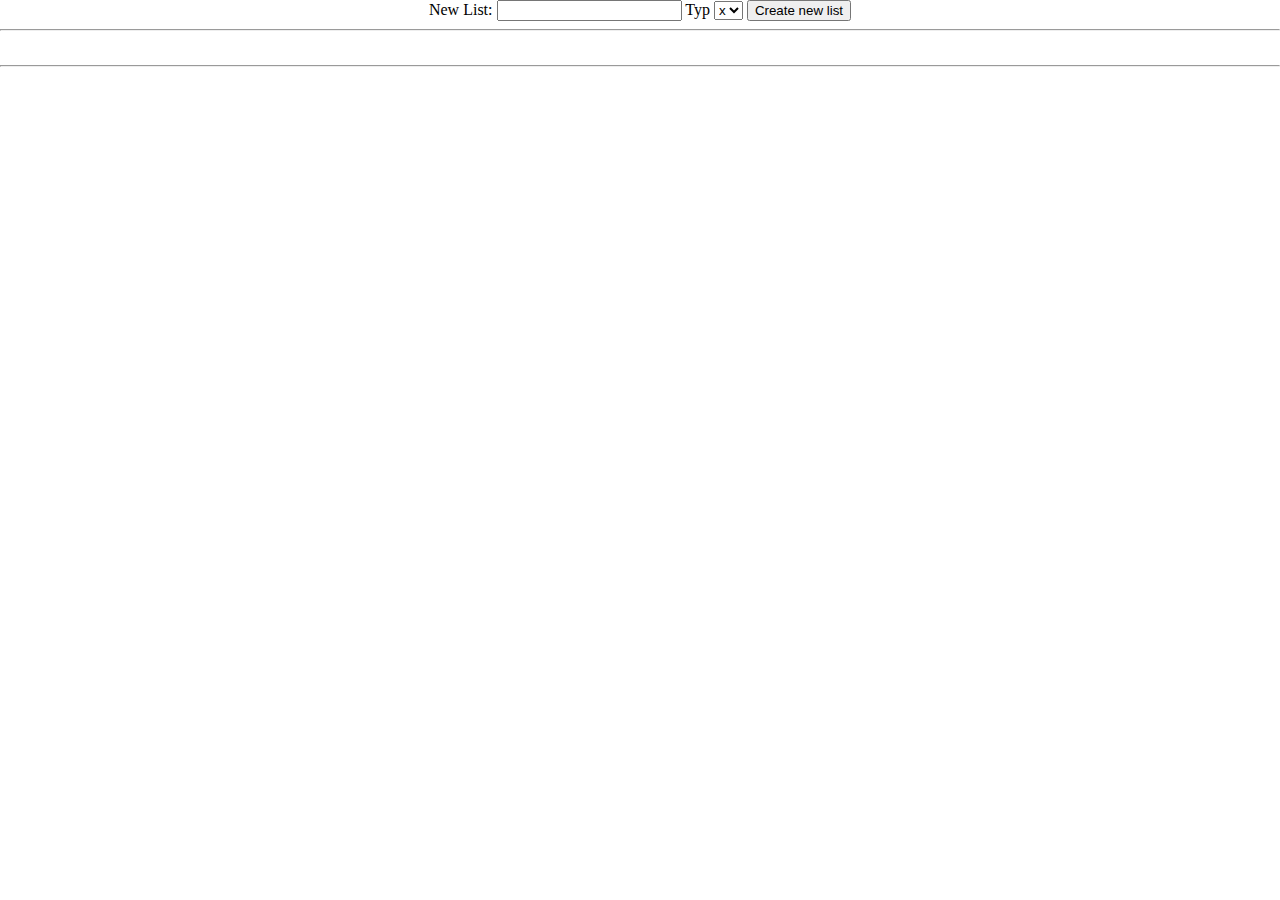
==== index.html @ 553122ec "centerd css" ====
<!DOCTYPE html>

<html ng-app>
<head>
  <meta charset="utf8" />
  <title>2do</title>
  <link rel="stylesheet" href="first.css">
</head>
<body>
  <div class="container">
    <div class="content">
      <form id="newListForm">
        <label>New List:
        <input type="text" id="newListName">
        <label>Typ
          <select id="newListTyp">
            <option value="x">x</option>
            <option value="y">y</option>
            <option value="z">z</option>
          </select>
        </label>
        <input type="submit" id="createNewListButton" value="Create new list">
        </label>
      </form>
    </div>
  <hr>
  <div class="content">
    <table id="allListsTable"></table>
  </div>
  <hr>
  <div class="content">
    <table id="activListTable"></table>
  </div>
  </div>

  <script type="text/javascript" src="persistence.js"></script>
</body>
</html>
---- first.css ----
html, body {
    margin: 0;
    padding: 0;
    width: 100%;
    height: 100%;
    display: table;
}
.container {
    display: table-cell;
    text-align: center;
    vertical-align: top;
}

.content {
    display: inline-block;
    text-align: left;
}

.true{
  text-decoration: line-through;
}

.hidden {
  visibility: hidden;
  width: 1px;
}
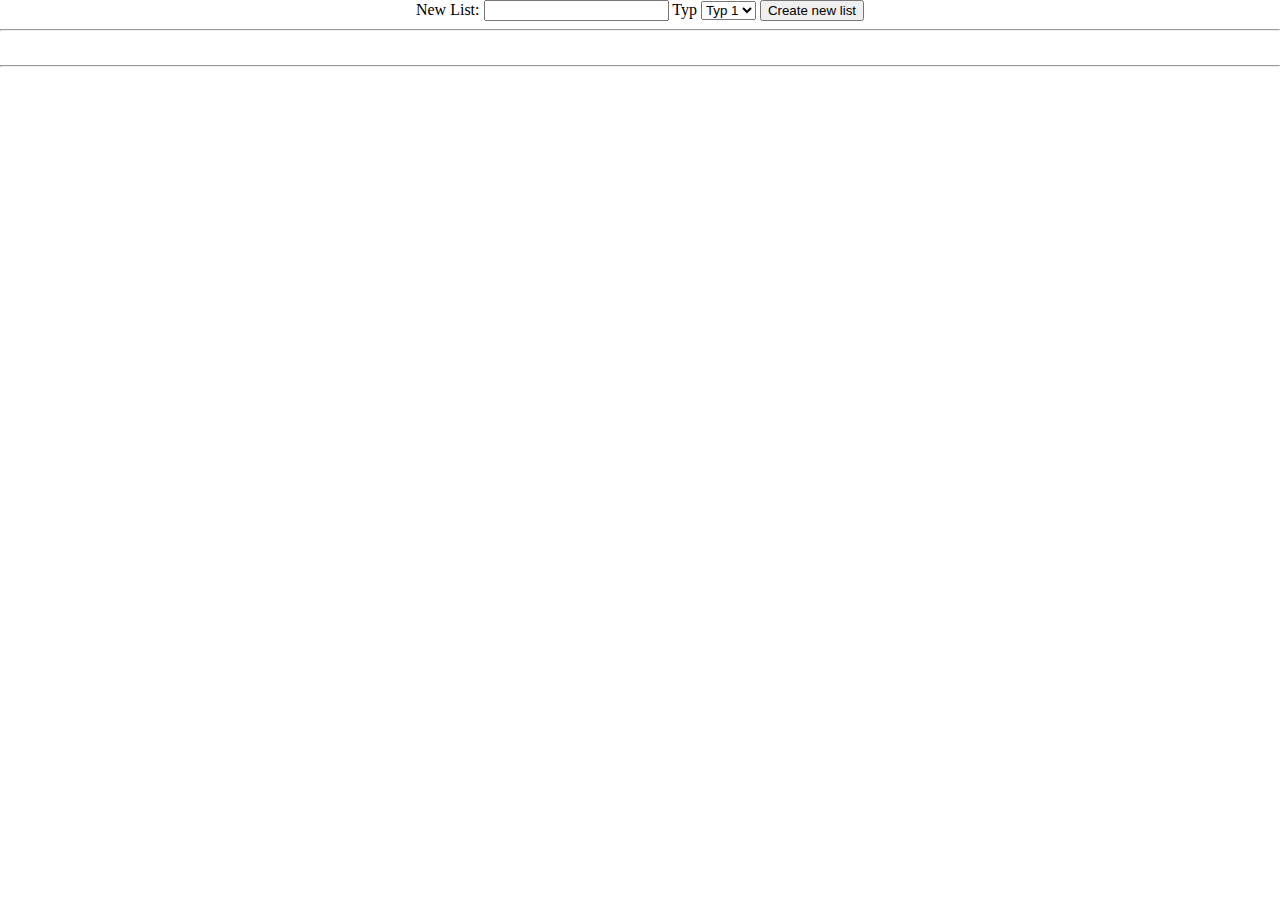
==== commit 02c647d1: "typenames" ====
--- a/index.html
+++ b/index.html
@@ -8,15 +8,15 @@
 </head>
 <body>
   <div class="container">
-    <div class="content">
+    <div class="content"> <!-- div for the "create new 2do list" form-->
       <form id="newListForm">
         <label>New List:
         <input type="text" id="newListName">
         <label>Typ
           <select id="newListTyp">
-            <option value="x">x</option>
-            <option value="y">y</option>
-            <option value="z">z</option>
+            <option value="Typ1">Typ 1</option>
+            <option value="Typ2">Typ 2</option>
+            <option value="Typ3">Typ 3</option>
           </select>
         </label>
         <input type="submit" id="createNewListButton" value="Create new list">
@@ -24,11 +24,11 @@
       </form>
     </div>
   <hr>
-  <div class="content">
+  <div class="content"> <!-- div for all found 2do lists -->
     <table id="allListsTable"></table>
   </div>
   <hr>
-  <div class="content">
+  <div class="content"> <!-- div for the entries of the selected 2do list -->
     <table id="activListTable"></table>
   </div>
   </div>
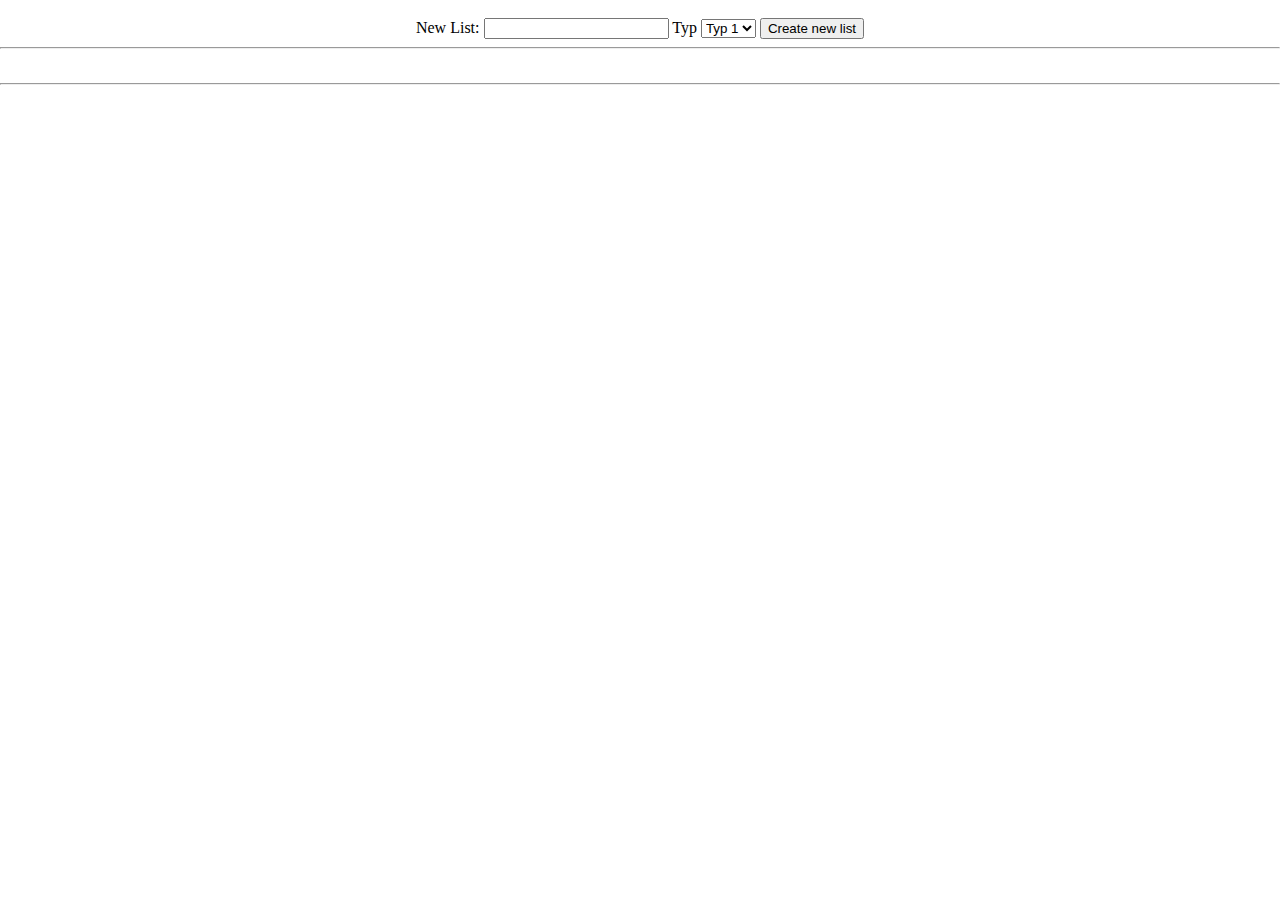
==== commit c8d086ed: "br add" ====
--- a/index.html
+++ b/index.html
@@ -9,6 +9,7 @@
 <body>
   <div class="container">
     <div class="content"> <!-- div for the "create new 2do list" form-->
+      <br>
       <form id="newListForm">
         <label>New List:
         <input type="text" id="newListName">
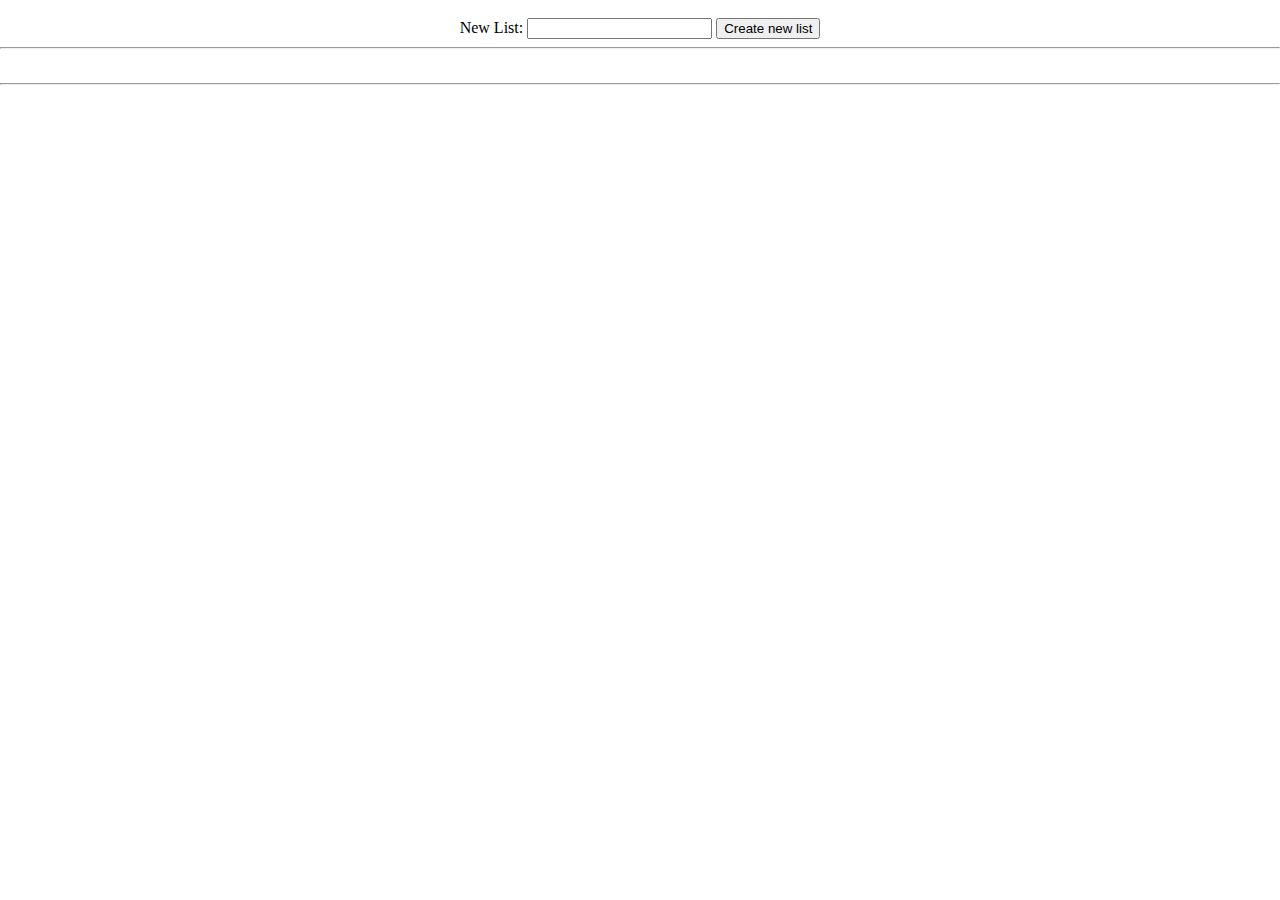
==== commit ddc276e1: "Deadlines" ====
--- a/index.html
+++ b/index.html
@@ -13,13 +13,6 @@
       <form id="newListForm">
         <label>New List:
         <input type="text" id="newListName">
-        <label>Typ
-          <select id="newListTyp">
-            <option value="Typ1">Typ 1</option>
-            <option value="Typ2">Typ 2</option>
-            <option value="Typ3">Typ 3</option>
-          </select>
-        </label>
         <input type="submit" id="createNewListButton" value="Create new list">
         </label>
       </form>
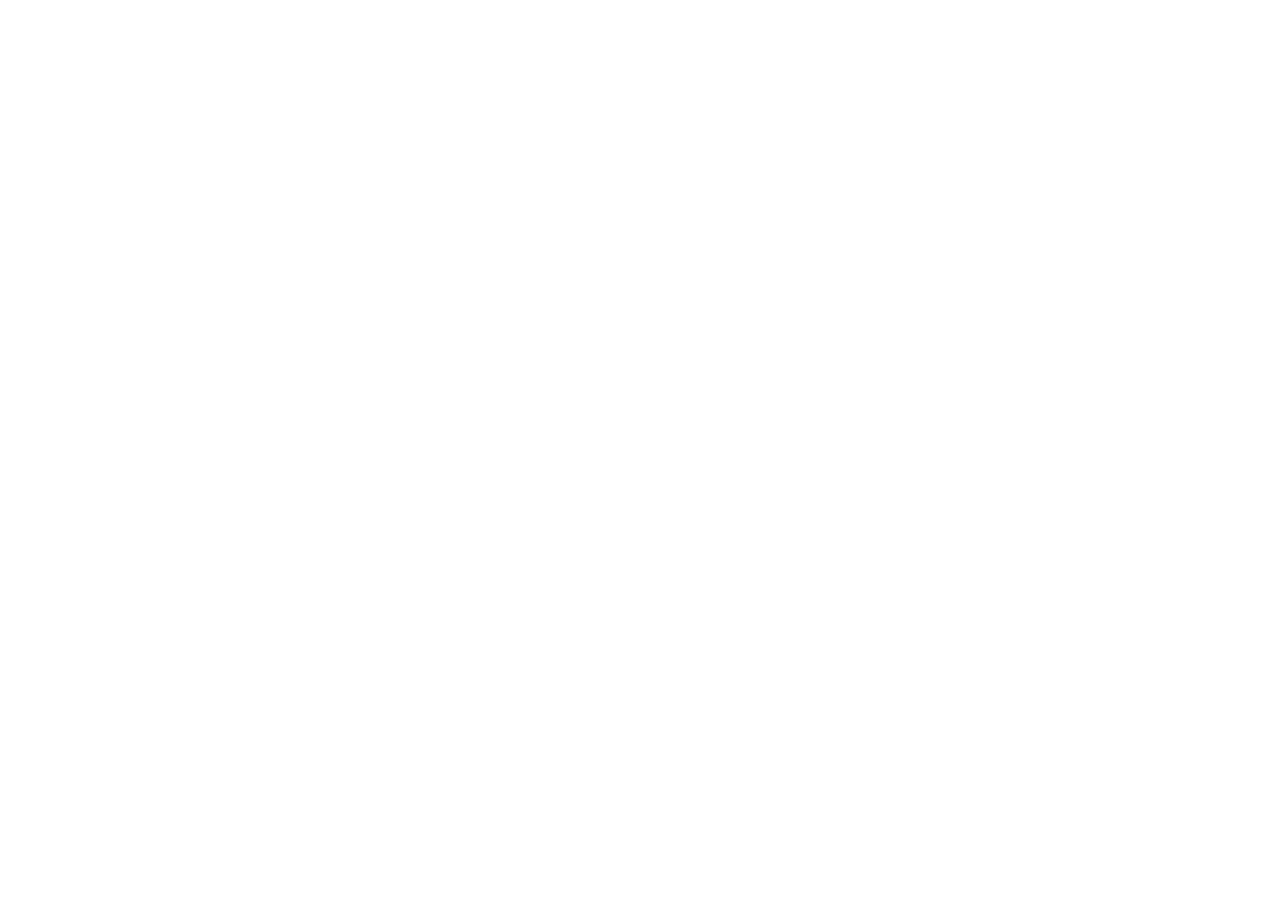
==== commit fa5063ad: "React init" ====
--- a/index.html
+++ b/index.html
@@ -5,10 +5,14 @@
   <meta charset="utf8" />
   <title>2do</title>
   <link rel="stylesheet" href="first.css">
+  <script src="https://cdnjs.cloudflare.com/ajax/libs/react/15.1.0/react.js"></script>
+  <script src="https://cdnjs.cloudflare.com/ajax/libs/react/15.1.0/react-dom.js"></script>
+  <script src="https://cdnjs.cloudflare.com/ajax/libs/babel-core/5.8.34/browser.min.js"></script>
 </head>
 <body>
+  <!--
   <div class="container">
-    <div class="content"> <!-- div for the "create new 2do list" form-->
+    <div class="content">
       <br>
       <form id="newListForm">
         <label>New List:
@@ -18,15 +22,21 @@
       </form>
     </div>
   <hr>
-  <div class="content"> <!-- div for all found 2do lists -->
+  <div class="content">
     <table id="allListsTable"></table>
   </div>
   <hr>
-  <div class="content"> <!-- div for the entries of the selected 2do list -->
+  <div class="content">
     <table id="activListTable"></table>
   </div>
   </div>
-
   <script type="text/javascript" src="persistence.js"></script>
+-->
+  <div id="content"></div>
+  <script type="text/babel" src="reactsolution.jsx"></script>
+  <script type="text/babel">
+    // To get started with this tutorial running your own code, simply remove
+    // the script tag loading scripts/example.js and start writing code here.
+  </script>
 </body>
 </html>
